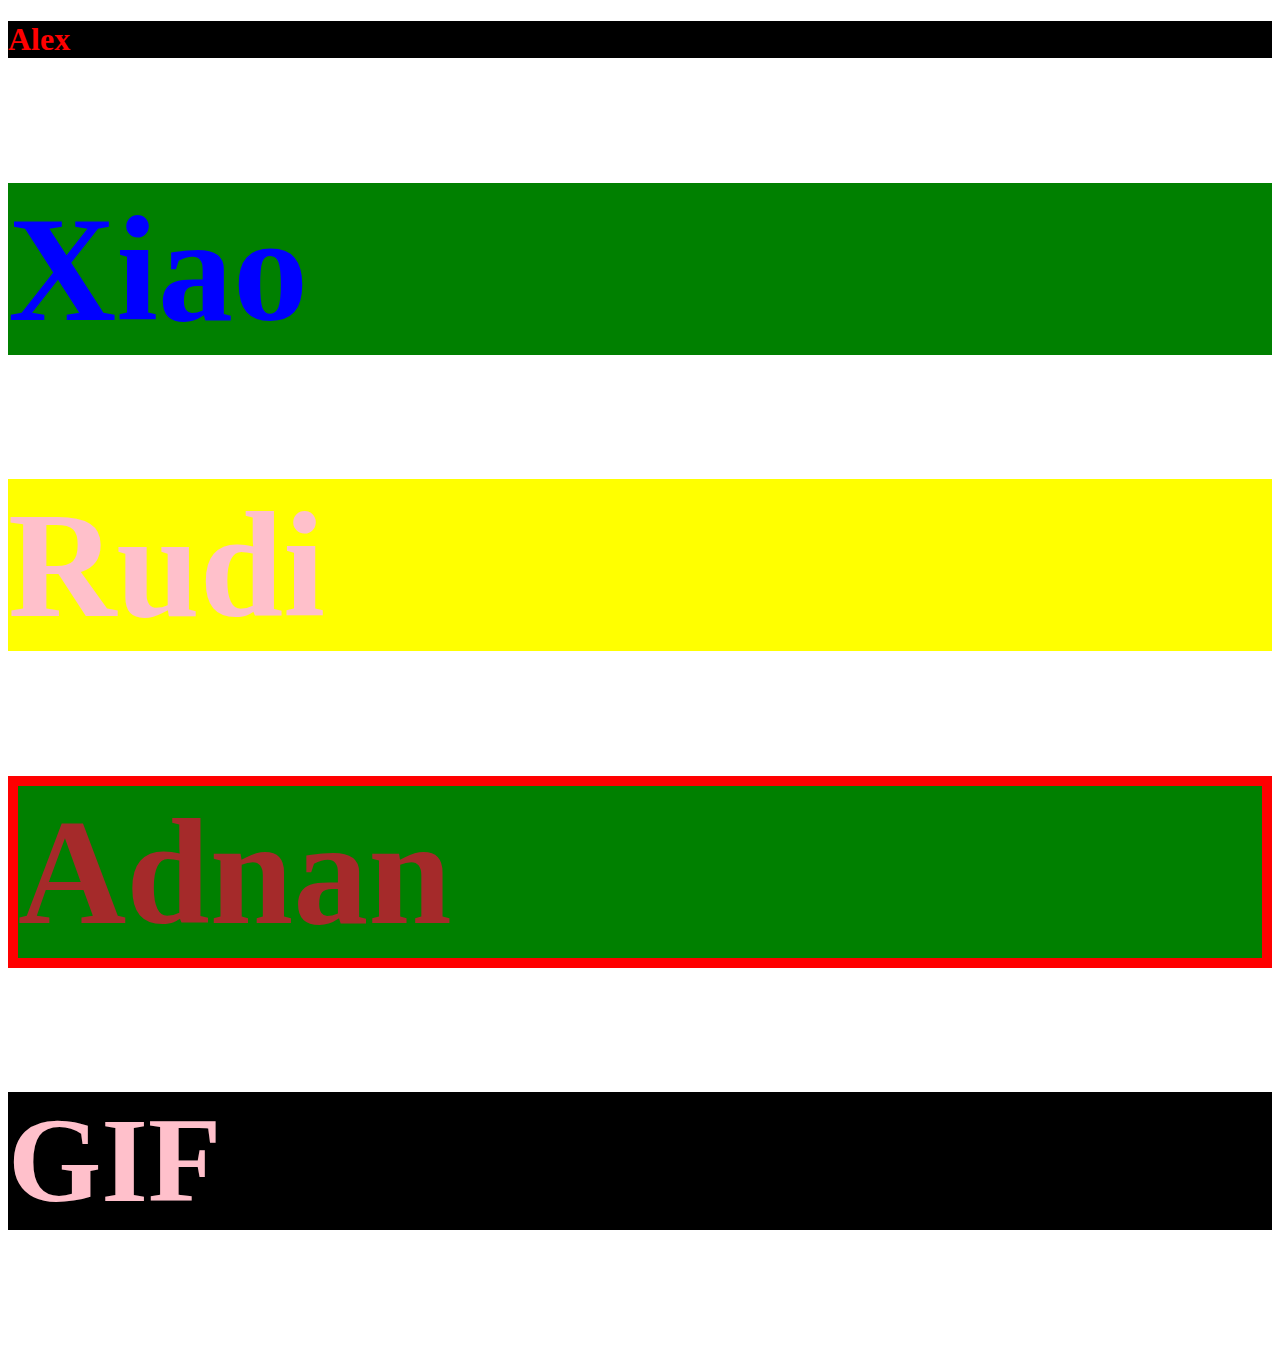
==== BelajarCSS.html @ 60d589a6 "Tugas css" ====
<!DOCTYPE html>
<html>
<head>
    <title>Belajar CSS</title>
    <link rel="stylesheet" href="style.css"/>
    <style>
    			  	h2 {
    								color:blue;
    								font-size:150px;
    								background-color:green;
    								}
    								.nama{
    								color:pink;
    								background-color:yellow;
    							 }
    								#nama{
    								frot-family:'arial',serif;
    								color:brown;
    								}
    								</style>
</head>
<body>
				<h1 style="color :red;fron-size:100px; background-color: black;">Alex</h1>
				<h2>Xiao</h2>
				<h2 class="nama">Rudi</h2>
				<h2 id="nama">Adnan</h2>
				<h3>GIF</h3>					
</body>
---- style.css ----
h3{
			 color:pink;
			 font-size:120px;
			 background-color:black;
			 }
#nama{
   border:10px solid red;
}
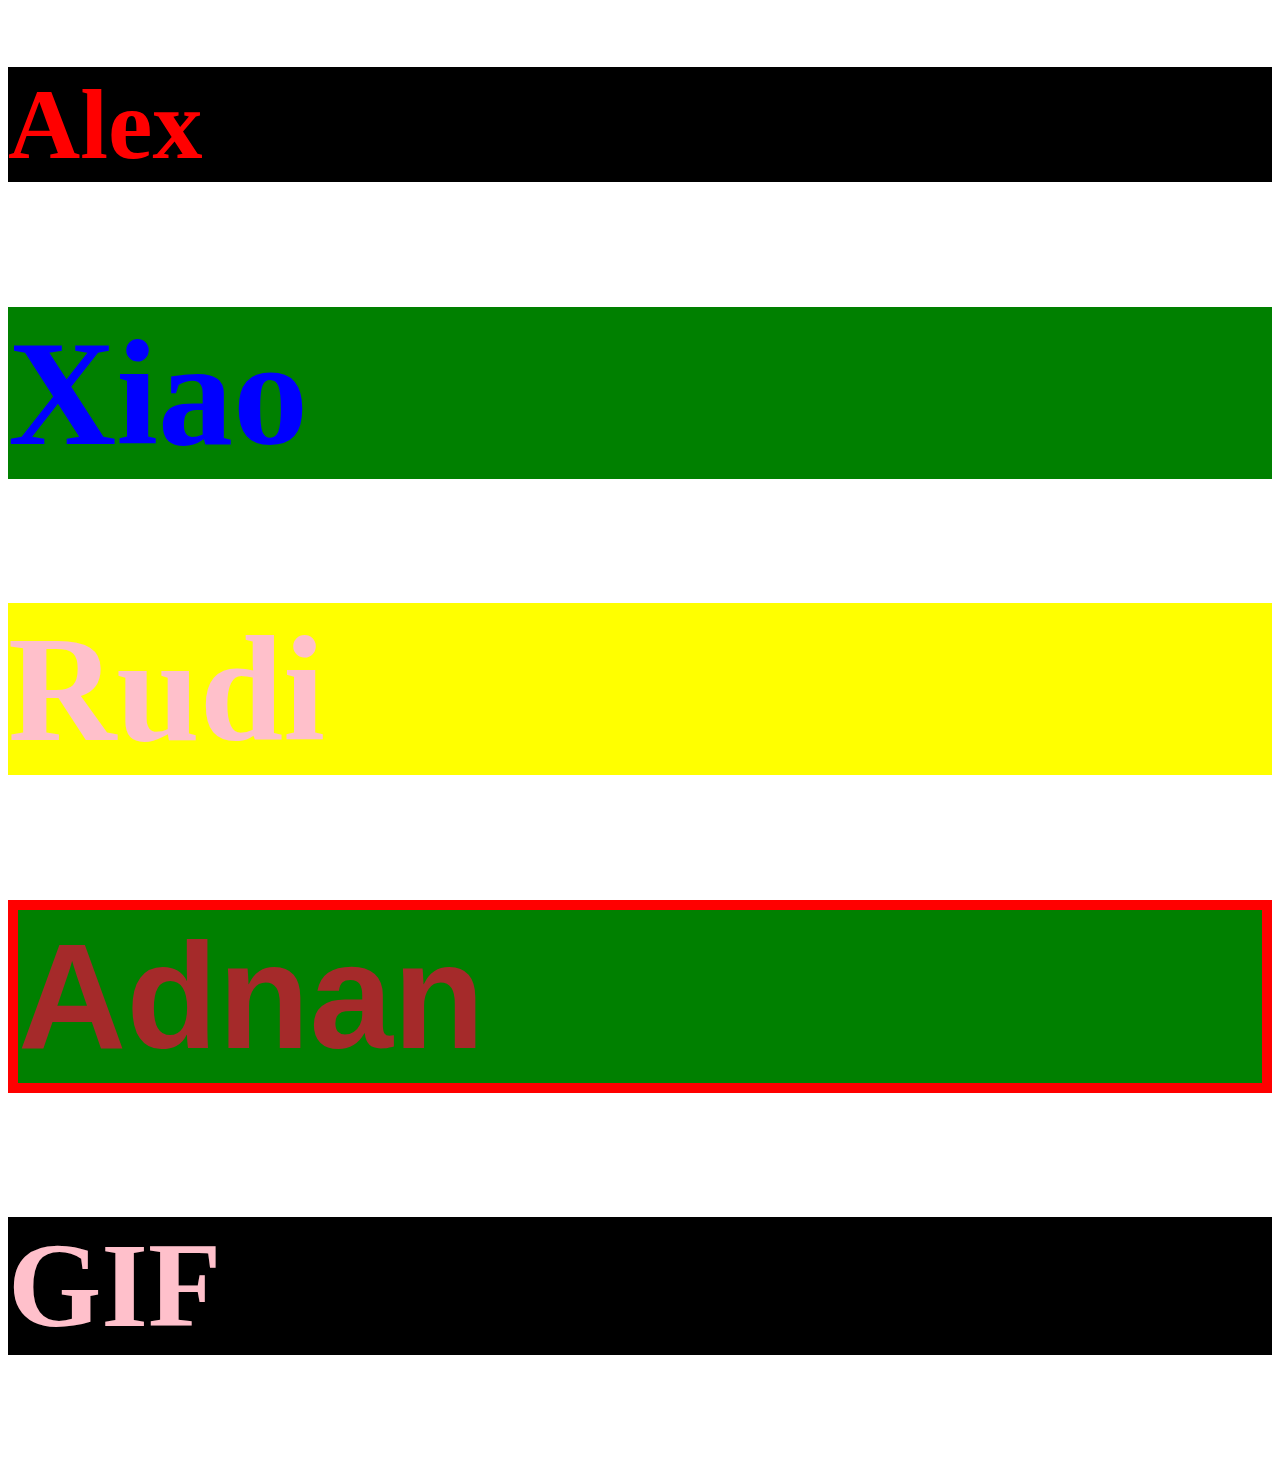
==== commit 84d05e4e: "Update BelajarCSS.html" ====
--- a/BelajarCSS.html
+++ b/BelajarCSS.html
@@ -14,13 +14,13 @@
     								background-color:yellow;
     							 }
     								#nama{
-    								frot-family:'arial',serif;
+    								font-family:'arial',serif;
     								color:brown;
     								}
     								</style>
 </head>
 <body>
-				<h1 style="color :red;fron-size:100px; background-color: black;">Alex</h1>
+				<h1 style="color :red;font-size:100px; background-color: black;">Alex</h1>
 				<h2>Xiao</h2>
 				<h2 class="nama">Rudi</h2>
 				<h2 id="nama">Adnan</h2>
